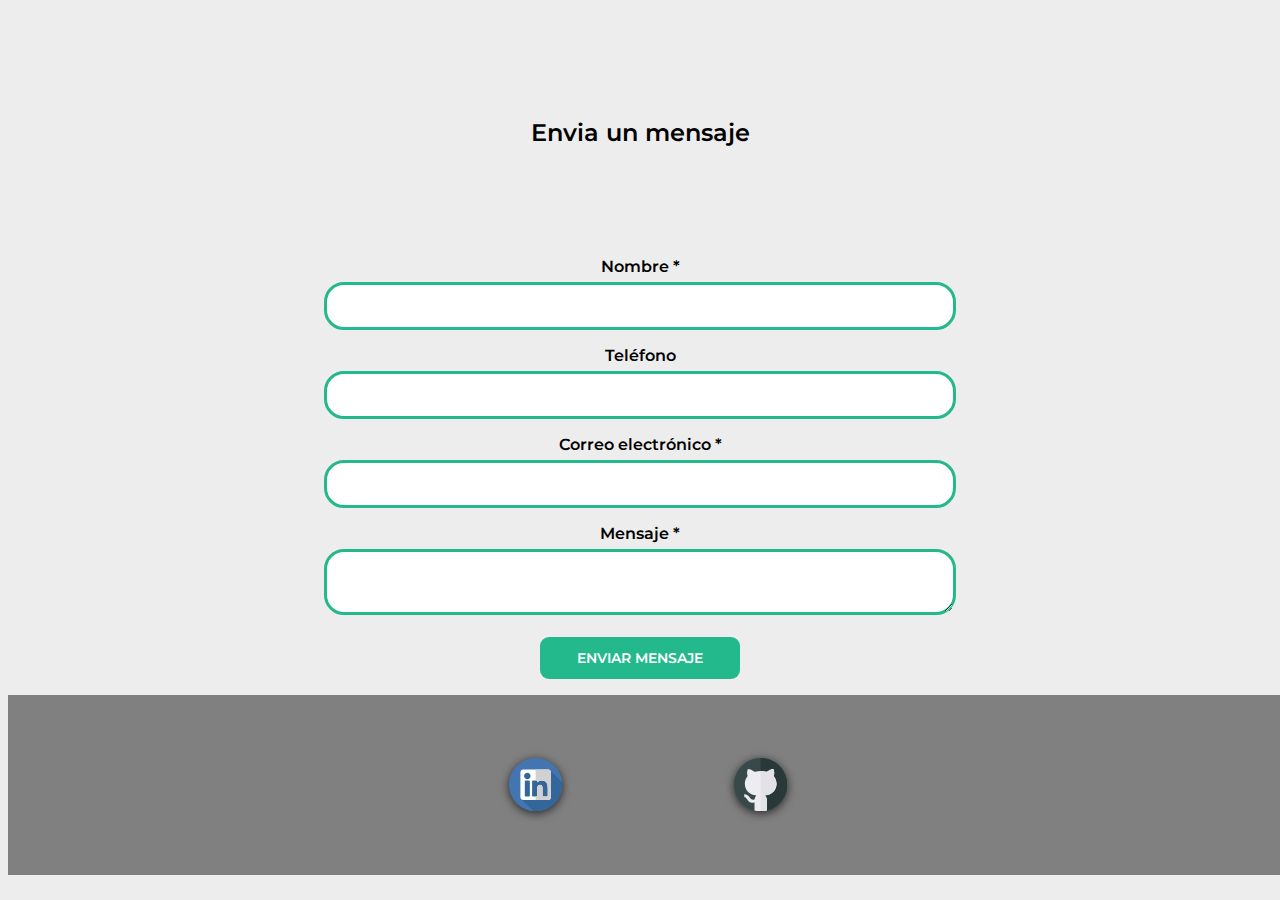
==== contact.html @ 165d841c "My Portfolio" ====
<!DOCTYPE html>
<html lang="es">
    <head>
        <meta charset="utf-8">
        <meta name="description" content="front end developer">
        <meta name="author" content="Jose Garcia">
        <meta name="viewport" content="width=device-width, initial-scale=1.0">
        <title>Contacto</title>
        <link rel="stylesheet" href="css/contact.css">
        <!--[if lt IE 9]> <script src="http://html5shim.googlecode.com/svn/trunk/html5.js"></script> <![endif]-->
    </head>
    <body>
        <form action="contact.php" method="post" class="form_contact">
            <h2>Envia un mensaje</h2>
            <div class="user_info">
                <label for="names">Nombre *</label>
                <input type="text" id="names" name="nombre" required>

                <label for="phone">Teléfono</label>
                <input type="text" id="phone" name="telefono" required>

                <label for="email">Correo electrónico *</label>
                <input type="text" id="email" name="correo" required>

                <label for="mensaje">Mensaje *</label>
                <textarea id="mensaje" name="mensaje" required></textarea>

                <input type="submit" value="Enviar Mensaje" id="btnSend">
            </div>
        </form>
    </body>
    <footer>
        <div class="footer row">
          <div class="iconos col">
            <svg height="40pt" viewBox="0 0 512 512" width="40pt" xmlns="http://www.w3.org/2000/svg"><a href="https://github.com/JoseMGarcia34"><circle style="fill:#4376B1;" cx="256.001" cy="256" r="256"/>
              <path style="fill:#336699;" d="M511.016,233.634L394.729,117.198c-71.035,9.237-145.27,7.859-216.305,9.511
                c-29.306,0-58.613,13.791-53.441,46.545c10.343,65.508,15.515,129.293,3.448,196.525c-1.9,8.545-5.897,17.089-11.117,25.059
                L233.48,511.005c7.421,0.646,14.929,0.996,22.519,0.996c141.384,0,256-114.616,256-256
                C512.001,248.461,511.656,241.005,511.016,233.634z"/>
              <path style="fill:#FFFFFF;" d="M376.023,109.468H135.979c-14.643,0-26.51,11.867-26.51,26.51V376.02
                c0,14.639,11.867,26.51,26.51,26.51h240.042c14.639,0,26.51-11.871,26.51-26.51V135.978
                C402.533,121.335,390.662,109.468,376.023,109.468L376.023,109.468z M200.155,362.517c0,4.263-3.453,7.716-7.716,7.716h-32.837
                c-4.263,0-7.716-3.455-7.716-7.716V224.856c0-4.263,3.455-7.716,7.716-7.716h32.839c4.263,0,7.716,3.455,7.716,7.716v137.661
                H200.155z M176.02,204.162c-17.23,0-31.196-13.969-31.196-31.201c0-17.229,13.965-31.196,31.196-31.196
                c17.232,0,31.198,13.969,31.198,31.196C207.218,190.195,193.251,204.162,176.02,204.162L176.02,204.162z M371.773,363.139
                c0,3.918-3.175,7.096-7.09,7.096h-35.242c-3.915,0-7.092-3.177-7.092-7.096v-64.574c0-9.63,2.826-42.21-25.172-42.21
                c-21.719,0-26.124,22.3-27.008,32.304v74.478c0,3.918-3.175,7.096-7.094,7.096h-34.082c-3.918,0-7.096-3.177-7.096-7.096V224.234
                c0-3.918,3.177-7.096,7.096-7.096h34.082c3.918,0,7.094,3.177,7.094,7.096v12.009c8.054-12.085,20.023-21.416,45.502-21.416
                c56.425,0,56.105,52.717,56.105,81.686v66.627H371.773z"/>
              <path style="fill:#D1D1D1;" d="M376.023,109.468H255.427v107.67h7.647c3.918,0,7.094,3.177,7.094,7.096v12.009
                c8.054-12.085,20.023-21.416,45.503-21.416c56.425,0,56.105,52.717,56.105,81.686v66.625c0,3.918-3.175,7.096-7.09,7.096h-35.242
                c-3.915,0-7.092-3.177-7.092-7.096v-64.574c0-9.63,2.826-42.21-25.172-42.21c-21.719,0-26.124,22.3-27.008,32.304v74.478
                c0,3.918-3.175,7.096-7.094,7.096h-7.647v32.301h120.596c14.639,0,26.51-11.871,26.51-26.51V135.978
                C402.533,121.335,390.662,109.468,376.023,109.468z"/>
              <g>
              </g>
              <g>
              </g>
              <g>
              </g>
              <g>
              </g>
              <g>
              </g>
              <g>
              </g>
              <g>
              </g>
              <g>
              </g>
              <g>
              </g>
              <g>
              </g>
              <g>
              </g>
              <g>
              </g>
              <g>
              </g>
              <g>
              </g>
              <g>
              </g></a></svg>
            <svg height="40pt" viewBox="0 0 512 512" width="40pt" xmlns="http://www.w3.org/2000/svg"><g fill-rule="evenodd"><a href="https://www.linkedin.com/in/jmgarciamunoz/"><path d="m512 257c0 120-84.101562 220.5-196 247.5l-30.601562-97.199219h-58.796876l-29.601562 97.199219c-111.898438-27-197-127.5-197-247.5 0-140.699219 115.300781-257 256-257s256 116.300781 256 257zm0 0" fill="#384949"/><path d="m512 257c0 120-84.101562 220.5-196 247.5l-30.601562-97.199219h-29.398438v-407.300781c140.699219 0 256 116.300781 256 257zm0 0" fill="#293939"/><path d="m181.277344 430.058594c-6.078125 0-12.011719-.867188-17.828125-2.578125-15.128907-4.46875-27.421875-14.546875-36.546875-29.914063-4.160156-7.015625-8.496094-11.878906-13.605469-15.308594-5.027344-3.382812-9.039063-4.671874-13.273437-4.363281l-2.636719-29.882812c11.117187-.953125 21.753906 2.0625 32.59375 9.316406 8.832031 5.902344 16.257812 14.0625 22.71875 24.914063 5.304687 8.921874 11.410156 14.152343 19.25 16.46875 8.804687 2.589843 17.941406 1.507812 29.632812-3.472657l11.808594 27.566407c-11.296875 4.835937-21.929687 7.253906-32.113281 7.253906zm0 0" fill="#ececf1"/><path d="m400.902344 287.300781c-10.503906 27.898438-36.902344 63.300781-103.800782 73.199219 8.699219 12.898438 19.199219 19.800781 18.898438 46.800781v97.199219c-19.199219 4.800781-39.300781 7.5-60 7.5s-39.800781-2.699219-59-7.5v-98.402344c0-26.699218 10.101562-34.199218 17.898438-45.597656-66.898438-9.902344-93.296876-45.300781-103.800782-73.199219-14.097656-37.203125-6.597656-83.402343 18.003906-112.800781.597657-.601562 1.5-2.101562 1.199219-3-11.402343-34.199219 2.398438-62.699219 3-65.699219 12.898438 3.898438 15-3.902343 56.699219 21.597657l7.199219 4.203124c3 1.796876 2.101562.597657 5.101562.597657 17.398438-4.800781 35.699219-7.5 53.699219-7.5 18.300781 0 36.300781 2.699219 54.597656 7.5l2.101563.300781s.597656 0 2.101562-.898438c51.898438-31.503906 50.097657-21.300781 64.195313-25.800781.300781 3 14.101562 31.796875 2.703125 65.699219-1.5 4.5 45 47.097656 19.203125 115.800781zm0 0" fill="#ececf1"/><path d="m400.902344 287.300781c-10.503906 27.898438-36.902344 63.300781-103.800782 73.199219 8.699219 12.898438 19.199219 19.800781 18.898438 46.800781v97.199219c-19.199219 4.800781-39.300781 7.5-60 7.5v-387.300781c18.300781 0 36.300781 2.699219 54.601562 7.5l2.097657.300781s.601562 0 2.101562-.898438c51.898438-31.503906 50.097657-21.300781 64.199219-25.800781.300781 3 14.101562 31.796875 2.699219 65.699219-1.5 4.5 45 47.097656 19.203125 115.800781zm0 0" fill="#e2e2e7"/></a></svg>
          </div>                
        </div>              
      </footer>
    </div>
  </div>
</div>  
<script src="js/app.js"></script>  
</body>
</html>
---- css/contact.css ----
@import url('https://fonts.googleapis.com/css2?family=Montserrat:wght@200&display=swap');

body {
    background: #ededed;
}

.form_contact, .user_info {
    display: flex;
    align-items: center;
    flex-direction: column;
    justify-content: center;
    width: 100%;
    padding-top: 10vh;
  }
  
  input[type=text], input, select, textarea {
    font-size: 0.9em;
    width: 50%; 
    padding: 12px; 
    border: #24B98C 3px solid; 
    border-radius: 20px; 
    box-sizing: border-box; 
    margin-top: 6px; 
    margin-bottom: 16px; 
    resize: vertical;
    font-family: 'Montserrat', sans-serif;
    font-weight: 600;  
    outline: none;
  }
  
  
  input[type=submit] {
    background-color: #24B98C;
    color: white;
    padding: 12px 20px;
    border: none;
    border-radius: 9px;
    cursor: pointer;
    width: 200px;
    text-transform: uppercase;
  }
  
  input[type=submit]:hover {
    background:#24B98C;
  }

  label, h2 {
    font-family: 'Montserrat', sans-serif;
    font-weight: 600;  
  }

  footer
{
  width: 100%;
  height: 20vh;
  position: fixed;
  background: gray;     
  display: flex;
  align-items: center;
  justify-content: center;  
}

.iconos {  
    display: flex;
    justify-content: space-around;
    width: 50vh;
  }

svg {    
    transition: all 0.4s ease;
    filter: drop-shadow(0 2px 5px rgba(0, 0, 0, 0.7));
  }
  
  svg:hover {
    transform:scale(1.25);  
  }
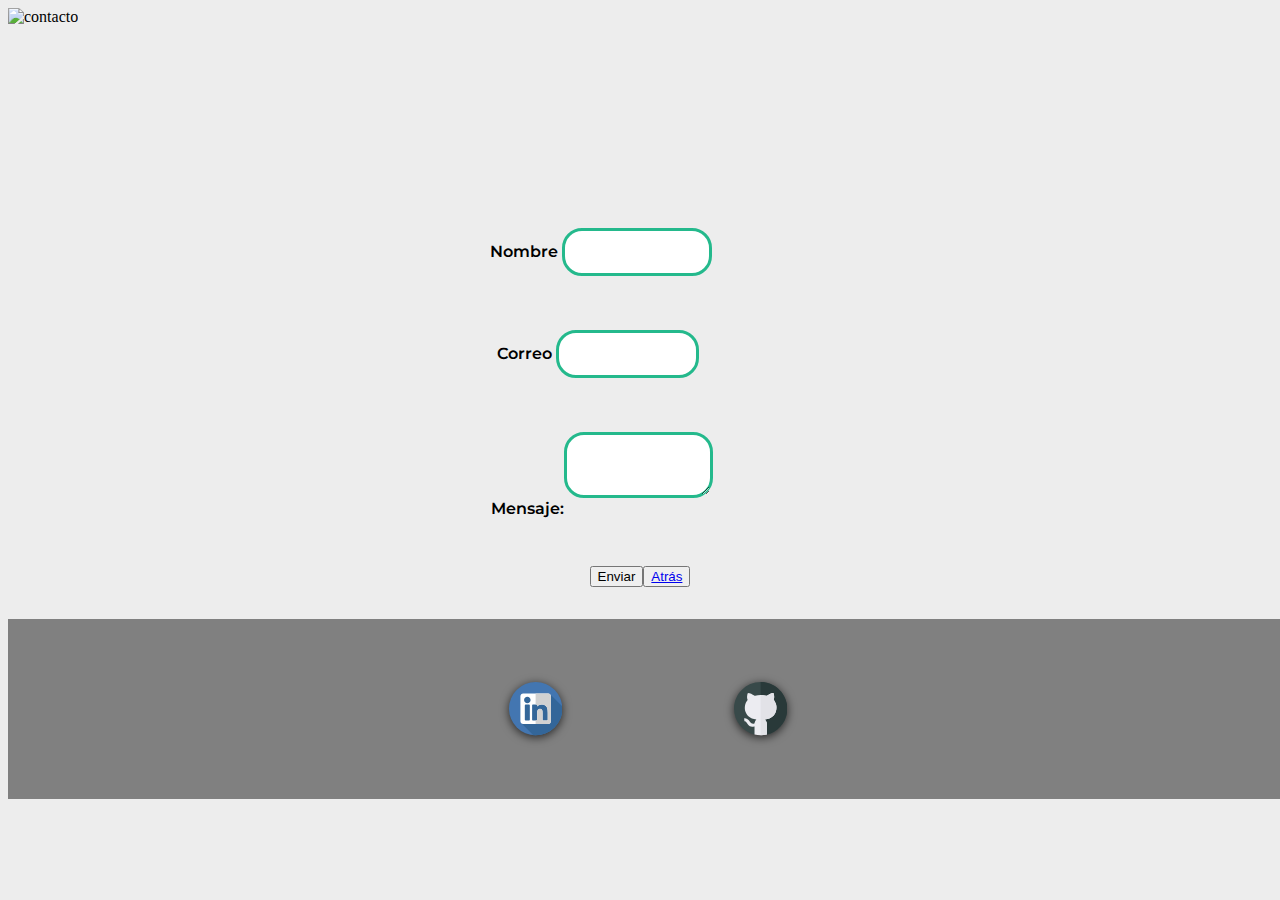
==== commit 78e9fc6e: "Add files via upload" ====
--- a/contact.html
+++ b/contact.html
@@ -1,95 +1,101 @@
-<!DOCTYPE html>
-<html lang="es">
-    <head>
-        <meta charset="utf-8">
-        <meta name="description" content="front end developer">
-        <meta name="author" content="Jose Garcia">
-        <meta name="viewport" content="width=device-width, initial-scale=1.0">
-        <title>Contacto</title>
-        <link rel="stylesheet" href="css/contact.css">
-        <!--[if lt IE 9]> <script src="http://html5shim.googlecode.com/svn/trunk/html5.js"></script> <![endif]-->
-    </head>
-    <body>
-        <form action="contact.php" method="post" class="form_contact">
-            <h2>Envia un mensaje</h2>
-            <div class="user_info">
-                <label for="names">Nombre *</label>
-                <input type="text" id="names" name="nombre" required>
-
-                <label for="phone">Teléfono</label>
-                <input type="text" id="phone" name="telefono" required>
-
-                <label for="email">Correo electrónico *</label>
-                <input type="text" id="email" name="correo" required>
-
-                <label for="mensaje">Mensaje *</label>
-                <textarea id="mensaje" name="mensaje" required></textarea>
-
-                <input type="submit" value="Enviar Mensaje" id="btnSend">
-            </div>
-        </form>
-    </body>
-    <footer>
-        <div class="footer row">
-          <div class="iconos col">
-            <svg height="40pt" viewBox="0 0 512 512" width="40pt" xmlns="http://www.w3.org/2000/svg"><a href="https://github.com/JoseMGarcia34"><circle style="fill:#4376B1;" cx="256.001" cy="256" r="256"/>
-              <path style="fill:#336699;" d="M511.016,233.634L394.729,117.198c-71.035,9.237-145.27,7.859-216.305,9.511
-                c-29.306,0-58.613,13.791-53.441,46.545c10.343,65.508,15.515,129.293,3.448,196.525c-1.9,8.545-5.897,17.089-11.117,25.059
-                L233.48,511.005c7.421,0.646,14.929,0.996,22.519,0.996c141.384,0,256-114.616,256-256
-                C512.001,248.461,511.656,241.005,511.016,233.634z"/>
-              <path style="fill:#FFFFFF;" d="M376.023,109.468H135.979c-14.643,0-26.51,11.867-26.51,26.51V376.02
-                c0,14.639,11.867,26.51,26.51,26.51h240.042c14.639,0,26.51-11.871,26.51-26.51V135.978
-                C402.533,121.335,390.662,109.468,376.023,109.468L376.023,109.468z M200.155,362.517c0,4.263-3.453,7.716-7.716,7.716h-32.837
-                c-4.263,0-7.716-3.455-7.716-7.716V224.856c0-4.263,3.455-7.716,7.716-7.716h32.839c4.263,0,7.716,3.455,7.716,7.716v137.661
-                H200.155z M176.02,204.162c-17.23,0-31.196-13.969-31.196-31.201c0-17.229,13.965-31.196,31.196-31.196
-                c17.232,0,31.198,13.969,31.198,31.196C207.218,190.195,193.251,204.162,176.02,204.162L176.02,204.162z M371.773,363.139
-                c0,3.918-3.175,7.096-7.09,7.096h-35.242c-3.915,0-7.092-3.177-7.092-7.096v-64.574c0-9.63,2.826-42.21-25.172-42.21
-                c-21.719,0-26.124,22.3-27.008,32.304v74.478c0,3.918-3.175,7.096-7.094,7.096h-34.082c-3.918,0-7.096-3.177-7.096-7.096V224.234
-                c0-3.918,3.177-7.096,7.096-7.096h34.082c3.918,0,7.094,3.177,7.094,7.096v12.009c8.054-12.085,20.023-21.416,45.502-21.416
-                c56.425,0,56.105,52.717,56.105,81.686v66.627H371.773z"/>
-              <path style="fill:#D1D1D1;" d="M376.023,109.468H255.427v107.67h7.647c3.918,0,7.094,3.177,7.094,7.096v12.009
-                c8.054-12.085,20.023-21.416,45.503-21.416c56.425,0,56.105,52.717,56.105,81.686v66.625c0,3.918-3.175,7.096-7.09,7.096h-35.242
-                c-3.915,0-7.092-3.177-7.092-7.096v-64.574c0-9.63,2.826-42.21-25.172-42.21c-21.719,0-26.124,22.3-27.008,32.304v74.478
-                c0,3.918-3.175,7.096-7.094,7.096h-7.647v32.301h120.596c14.639,0,26.51-11.871,26.51-26.51V135.978
-                C402.533,121.335,390.662,109.468,376.023,109.468z"/>
-              <g>
-              </g>
-              <g>
-              </g>
-              <g>
-              </g>
-              <g>
-              </g>
-              <g>
-              </g>
-              <g>
-              </g>
-              <g>
-              </g>
-              <g>
-              </g>
-              <g>
-              </g>
-              <g>
-              </g>
-              <g>
-              </g>
-              <g>
-              </g>
-              <g>
-              </g>
-              <g>
-              </g>
-              <g>
-              </g></a></svg>
-            <svg height="40pt" viewBox="0 0 512 512" width="40pt" xmlns="http://www.w3.org/2000/svg"><g fill-rule="evenodd"><a href="https://www.linkedin.com/in/jmgarciamunoz/"><path d="m512 257c0 120-84.101562 220.5-196 247.5l-30.601562-97.199219h-58.796876l-29.601562 97.199219c-111.898438-27-197-127.5-197-247.5 0-140.699219 115.300781-257 256-257s256 116.300781 256 257zm0 0" fill="#384949"/><path d="m512 257c0 120-84.101562 220.5-196 247.5l-30.601562-97.199219h-29.398438v-407.300781c140.699219 0 256 116.300781 256 257zm0 0" fill="#293939"/><path d="m181.277344 430.058594c-6.078125 0-12.011719-.867188-17.828125-2.578125-15.128907-4.46875-27.421875-14.546875-36.546875-29.914063-4.160156-7.015625-8.496094-11.878906-13.605469-15.308594-5.027344-3.382812-9.039063-4.671874-13.273437-4.363281l-2.636719-29.882812c11.117187-.953125 21.753906 2.0625 32.59375 9.316406 8.832031 5.902344 16.257812 14.0625 22.71875 24.914063 5.304687 8.921874 11.410156 14.152343 19.25 16.46875 8.804687 2.589843 17.941406 1.507812 29.632812-3.472657l11.808594 27.566407c-11.296875 4.835937-21.929687 7.253906-32.113281 7.253906zm0 0" fill="#ececf1"/><path d="m400.902344 287.300781c-10.503906 27.898438-36.902344 63.300781-103.800782 73.199219 8.699219 12.898438 19.199219 19.800781 18.898438 46.800781v97.199219c-19.199219 4.800781-39.300781 7.5-60 7.5s-39.800781-2.699219-59-7.5v-98.402344c0-26.699218 10.101562-34.199218 17.898438-45.597656-66.898438-9.902344-93.296876-45.300781-103.800782-73.199219-14.097656-37.203125-6.597656-83.402343 18.003906-112.800781.597657-.601562 1.5-2.101562 1.199219-3-11.402343-34.199219 2.398438-62.699219 3-65.699219 12.898438 3.898438 15-3.902343 56.699219 21.597657l7.199219 4.203124c3 1.796876 2.101562.597657 5.101562.597657 17.398438-4.800781 35.699219-7.5 53.699219-7.5 18.300781 0 36.300781 2.699219 54.597656 7.5l2.101563.300781s.597656 0 2.101562-.898438c51.898438-31.503906 50.097657-21.300781 64.195313-25.800781.300781 3 14.101562 31.796875 2.703125 65.699219-1.5 4.5 45 47.097656 19.203125 115.800781zm0 0" fill="#ececf1"/><path d="m400.902344 287.300781c-10.503906 27.898438-36.902344 63.300781-103.800782 73.199219 8.699219 12.898438 19.199219 19.800781 18.898438 46.800781v97.199219c-19.199219 4.800781-39.300781 7.5-60 7.5v-387.300781c18.300781 0 36.300781 2.699219 54.601562 7.5l2.097657.300781s.601562 0 2.101562-.898438c51.898438-31.503906 50.097657-21.300781 64.199219-25.800781.300781 3 14.101562 31.796875 2.699219 65.699219-1.5 4.5 45 47.097656 19.203125 115.800781zm0 0" fill="#e2e2e7"/></a></svg>
-          </div>                
-        </div>              
-      </footer>
-    </div>
-  </div>
-</div>  
-<script src="js/app.js"></script>  
-</body>
-</html>
+<!DOCTYPE html>
+<html lang="es">
+    <head>
+        <meta charset="utf-8">
+        <meta name="description" content="front end developer">
+        <meta name="author" content="Jose Garcia">
+        <meta name="viewport" content="width=device-width, initial-scale=1.0">
+        <title>Contacto</title>
+        <link rel="stylesheet" href="css/contact.css">
+        <!--[if lt IE 9]> <script src="http://html5shim.googlecode.com/svn/trunk/html5.js"></script> <![endif]-->
+    </head>
+    <body>
+      <div class="container row">
+        <div class="imagenPng col">
+          <img src="https://fotos.subefotos.com/e386955262963f6f56a3d1ce3c3b7662o.png" alt="contacto">
+        </div>
+        <div class="col">   
+          <form name="contact" class="form_contact" netlify>          
+              <div class="user_info">
+                <p>
+                  <label>Nombre <input type="text" name="name" /></label>
+                </p>
+                <p>
+                  <label>Correo <input type="email" name="email" /></label>
+                </p>
+                <p>
+                  <label>Mensaje:<textarea name="message"></textarea></label>
+                </p>
+                <p>
+                  <div class="botones">
+                  <button type="submit">Enviar</button><button><a href=index.html>Atrás</a></button>
+                  </div>
+                </p>
+              </div>
+          </form>
+        </div> 
+      </div>    
+    <footer>
+        <div class="footer row">
+          <div class="iconos col">
+            <svg height="40pt" viewBox="0 0 512 512" width="40pt" xmlns="http://www.w3.org/2000/svg"><a href="https://github.com/JoseMGarcia34"><circle style="fill:#4376B1;" cx="256.001" cy="256" r="256"/>
+              <path style="fill:#336699;" d="M511.016,233.634L394.729,117.198c-71.035,9.237-145.27,7.859-216.305,9.511
+                c-29.306,0-58.613,13.791-53.441,46.545c10.343,65.508,15.515,129.293,3.448,196.525c-1.9,8.545-5.897,17.089-11.117,25.059
+                L233.48,511.005c7.421,0.646,14.929,0.996,22.519,0.996c141.384,0,256-114.616,256-256
+                C512.001,248.461,511.656,241.005,511.016,233.634z"/>
+              <path style="fill:#FFFFFF;" d="M376.023,109.468H135.979c-14.643,0-26.51,11.867-26.51,26.51V376.02
+                c0,14.639,11.867,26.51,26.51,26.51h240.042c14.639,0,26.51-11.871,26.51-26.51V135.978
+                C402.533,121.335,390.662,109.468,376.023,109.468L376.023,109.468z M200.155,362.517c0,4.263-3.453,7.716-7.716,7.716h-32.837
+                c-4.263,0-7.716-3.455-7.716-7.716V224.856c0-4.263,3.455-7.716,7.716-7.716h32.839c4.263,0,7.716,3.455,7.716,7.716v137.661
+                H200.155z M176.02,204.162c-17.23,0-31.196-13.969-31.196-31.201c0-17.229,13.965-31.196,31.196-31.196
+                c17.232,0,31.198,13.969,31.198,31.196C207.218,190.195,193.251,204.162,176.02,204.162L176.02,204.162z M371.773,363.139
+                c0,3.918-3.175,7.096-7.09,7.096h-35.242c-3.915,0-7.092-3.177-7.092-7.096v-64.574c0-9.63,2.826-42.21-25.172-42.21
+                c-21.719,0-26.124,22.3-27.008,32.304v74.478c0,3.918-3.175,7.096-7.094,7.096h-34.082c-3.918,0-7.096-3.177-7.096-7.096V224.234
+                c0-3.918,3.177-7.096,7.096-7.096h34.082c3.918,0,7.094,3.177,7.094,7.096v12.009c8.054-12.085,20.023-21.416,45.502-21.416
+                c56.425,0,56.105,52.717,56.105,81.686v66.627H371.773z"/>
+              <path style="fill:#D1D1D1;" d="M376.023,109.468H255.427v107.67h7.647c3.918,0,7.094,3.177,7.094,7.096v12.009
+                c8.054-12.085,20.023-21.416,45.503-21.416c56.425,0,56.105,52.717,56.105,81.686v66.625c0,3.918-3.175,7.096-7.09,7.096h-35.242
+                c-3.915,0-7.092-3.177-7.092-7.096v-64.574c0-9.63,2.826-42.21-25.172-42.21c-21.719,0-26.124,22.3-27.008,32.304v74.478
+                c0,3.918-3.175,7.096-7.094,7.096h-7.647v32.301h120.596c14.639,0,26.51-11.871,26.51-26.51V135.978
+                C402.533,121.335,390.662,109.468,376.023,109.468z"/>
+              <g>
+              </g>
+              <g>
+              </g>
+              <g>
+              </g>
+              <g>
+              </g>
+              <g>
+              </g>
+              <g>
+              </g>
+              <g>
+              </g>
+              <g>
+              </g>
+              <g>
+              </g>
+              <g>
+              </g>
+              <g>
+              </g>
+              <g>
+              </g>
+              <g>
+              </g>
+              <g>
+              </g>
+              <g>
+              </g></a></svg>
+            <svg height="40pt" viewBox="0 0 512 512" width="40pt" xmlns="http://www.w3.org/2000/svg"><g fill-rule="evenodd"><a href="https://www.linkedin.com/in/jmgarciamunoz/"><path d="m512 257c0 120-84.101562 220.5-196 247.5l-30.601562-97.199219h-58.796876l-29.601562 97.199219c-111.898438-27-197-127.5-197-247.5 0-140.699219 115.300781-257 256-257s256 116.300781 256 257zm0 0" fill="#384949"/><path d="m512 257c0 120-84.101562 220.5-196 247.5l-30.601562-97.199219h-29.398438v-407.300781c140.699219 0 256 116.300781 256 257zm0 0" fill="#293939"/><path d="m181.277344 430.058594c-6.078125 0-12.011719-.867188-17.828125-2.578125-15.128907-4.46875-27.421875-14.546875-36.546875-29.914063-4.160156-7.015625-8.496094-11.878906-13.605469-15.308594-5.027344-3.382812-9.039063-4.671874-13.273437-4.363281l-2.636719-29.882812c11.117187-.953125 21.753906 2.0625 32.59375 9.316406 8.832031 5.902344 16.257812 14.0625 22.71875 24.914063 5.304687 8.921874 11.410156 14.152343 19.25 16.46875 8.804687 2.589843 17.941406 1.507812 29.632812-3.472657l11.808594 27.566407c-11.296875 4.835937-21.929687 7.253906-32.113281 7.253906zm0 0" fill="#ececf1"/><path d="m400.902344 287.300781c-10.503906 27.898438-36.902344 63.300781-103.800782 73.199219 8.699219 12.898438 19.199219 19.800781 18.898438 46.800781v97.199219c-19.199219 4.800781-39.300781 7.5-60 7.5s-39.800781-2.699219-59-7.5v-98.402344c0-26.699218 10.101562-34.199218 17.898438-45.597656-66.898438-9.902344-93.296876-45.300781-103.800782-73.199219-14.097656-37.203125-6.597656-83.402343 18.003906-112.800781.597657-.601562 1.5-2.101562 1.199219-3-11.402343-34.199219 2.398438-62.699219 3-65.699219 12.898438 3.898438 15-3.902343 56.699219 21.597657l7.199219 4.203124c3 1.796876 2.101562.597657 5.101562.597657 17.398438-4.800781 35.699219-7.5 53.699219-7.5 18.300781 0 36.300781 2.699219 54.597656 7.5l2.101563.300781s.597656 0 2.101562-.898438c51.898438-31.503906 50.097657-21.300781 64.195313-25.800781.300781 3 14.101562 31.796875 2.703125 65.699219-1.5 4.5 45 47.097656 19.203125 115.800781zm0 0" fill="#ececf1"/><path d="m400.902344 287.300781c-10.503906 27.898438-36.902344 63.300781-103.800782 73.199219 8.699219 12.898438 19.199219 19.800781 18.898438 46.800781v97.199219c-19.199219 4.800781-39.300781 7.5-60 7.5v-387.300781c18.300781 0 36.300781 2.699219 54.601562 7.5l2.097657.300781s.601562 0 2.101562-.898438c51.898438-31.503906 50.097657-21.300781 64.199219-25.800781.300781 3 14.101562 31.796875 2.699219 65.699219-1.5 4.5 45 47.097656 19.203125 115.800781zm0 0" fill="#e2e2e7"/></a></svg>
+          </div>                
+        </div>              
+      </footer>
+    </div>
+  </div>
+</div>  
+<script src="js/app.js"></script>  
+</body>
+</html>
      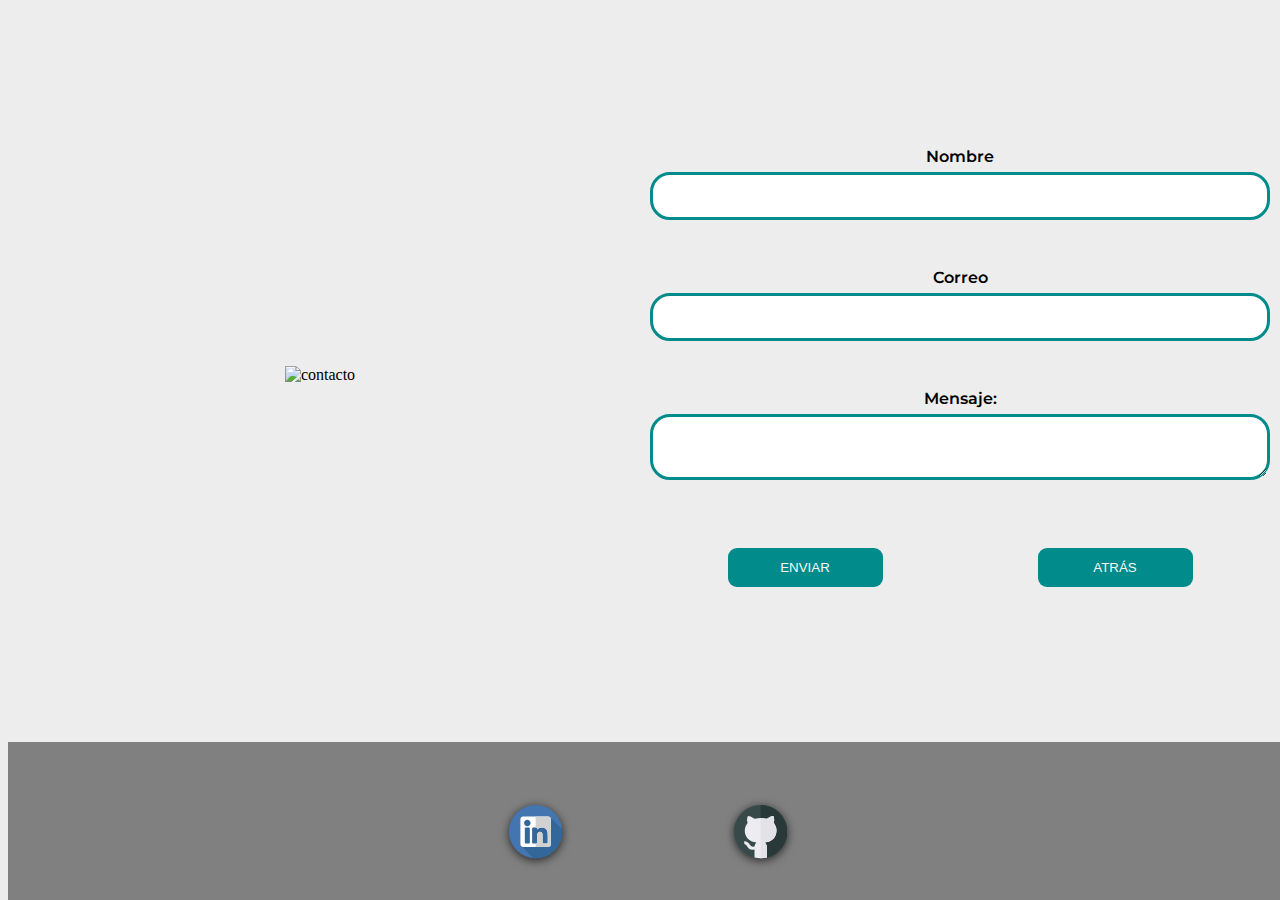
==== commit b3956627: "Add files via upload" ====
--- a/contact.html
+++ b/contact.html
@@ -38,7 +38,7 @@
     <footer>
         <div class="footer row">
           <div class="iconos col">
-            <svg height="40pt" viewBox="0 0 512 512" width="40pt" xmlns="http://www.w3.org/2000/svg"><a href="https://github.com/JoseMGarcia34"><circle style="fill:#4376B1;" cx="256.001" cy="256" r="256"/>
+            <svg height="40pt" viewBox="0 0 512 512" width="40pt" xmlns="http://www.w3.org/2000/svg"><a href="https://www.linkedin.com/in/jmgarciamunoz/"><circle style="fill:#4376B1;" cx="256.001" cy="256" r="256"/>
               <path style="fill:#336699;" d="M511.016,233.634L394.729,117.198c-71.035,9.237-145.27,7.859-216.305,9.511
                 c-29.306,0-58.613,13.791-53.441,46.545c10.343,65.508,15.515,129.293,3.448,196.525c-1.9,8.545-5.897,17.089-11.117,25.059
                 L233.48,511.005c7.421,0.646,14.929,0.996,22.519,0.996c141.384,0,256-114.616,256-256
@@ -88,13 +88,10 @@
               </g>
               <g>
               </g></a></svg>
-            <svg height="40pt" viewBox="0 0 512 512" width="40pt" xmlns="http://www.w3.org/2000/svg"><g fill-rule="evenodd"><a href="https://www.linkedin.com/in/jmgarciamunoz/"><path d="m512 257c0 120-84.101562 220.5-196 247.5l-30.601562-97.199219h-58.796876l-29.601562 97.199219c-111.898438-27-197-127.5-197-247.5 0-140.699219 115.300781-257 256-257s256 116.300781 256 257zm0 0" fill="#384949"/><path d="m512 257c0 120-84.101562 220.5-196 247.5l-30.601562-97.199219h-29.398438v-407.300781c140.699219 0 256 116.300781 256 257zm0 0" fill="#293939"/><path d="m181.277344 430.058594c-6.078125 0-12.011719-.867188-17.828125-2.578125-15.128907-4.46875-27.421875-14.546875-36.546875-29.914063-4.160156-7.015625-8.496094-11.878906-13.605469-15.308594-5.027344-3.382812-9.039063-4.671874-13.273437-4.363281l-2.636719-29.882812c11.117187-.953125 21.753906 2.0625 32.59375 9.316406 8.832031 5.902344 16.257812 14.0625 22.71875 24.914063 5.304687 8.921874 11.410156 14.152343 19.25 16.46875 8.804687 2.589843 17.941406 1.507812 29.632812-3.472657l11.808594 27.566407c-11.296875 4.835937-21.929687 7.253906-32.113281 7.253906zm0 0" fill="#ececf1"/><path d="m400.902344 287.300781c-10.503906 27.898438-36.902344 63.300781-103.800782 73.199219 8.699219 12.898438 19.199219 19.800781 18.898438 46.800781v97.199219c-19.199219 4.800781-39.300781 7.5-60 7.5s-39.800781-2.699219-59-7.5v-98.402344c0-26.699218 10.101562-34.199218 17.898438-45.597656-66.898438-9.902344-93.296876-45.300781-103.800782-73.199219-14.097656-37.203125-6.597656-83.402343 18.003906-112.800781.597657-.601562 1.5-2.101562 1.199219-3-11.402343-34.199219 2.398438-62.699219 3-65.699219 12.898438 3.898438 15-3.902343 56.699219 21.597657l7.199219 4.203124c3 1.796876 2.101562.597657 5.101562.597657 17.398438-4.800781 35.699219-7.5 53.699219-7.5 18.300781 0 36.300781 2.699219 54.597656 7.5l2.101563.300781s.597656 0 2.101562-.898438c51.898438-31.503906 50.097657-21.300781 64.195313-25.800781.300781 3 14.101562 31.796875 2.703125 65.699219-1.5 4.5 45 47.097656 19.203125 115.800781zm0 0" fill="#ececf1"/><path d="m400.902344 287.300781c-10.503906 27.898438-36.902344 63.300781-103.800782 73.199219 8.699219 12.898438 19.199219 19.800781 18.898438 46.800781v97.199219c-19.199219 4.800781-39.300781 7.5-60 7.5v-387.300781c18.300781 0 36.300781 2.699219 54.601562 7.5l2.097657.300781s.601562 0 2.101562-.898438c51.898438-31.503906 50.097657-21.300781 64.199219-25.800781.300781 3 14.101562 31.796875 2.699219 65.699219-1.5 4.5 45 47.097656 19.203125 115.800781zm0 0" fill="#e2e2e7"/></a></svg>
+            <svg height="40pt" viewBox="0 0 512 512" width="40pt" xmlns="http://www.w3.org/2000/svg"><g fill-rule="evenodd"><a href="https://github.com/JoseMGarcia34"><path d="m512 257c0 120-84.101562 220.5-196 247.5l-30.601562-97.199219h-58.796876l-29.601562 97.199219c-111.898438-27-197-127.5-197-247.5 0-140.699219 115.300781-257 256-257s256 116.300781 256 257zm0 0" fill="#384949"/><path d="m512 257c0 120-84.101562 220.5-196 247.5l-30.601562-97.199219h-29.398438v-407.300781c140.699219 0 256 116.300781 256 257zm0 0" fill="#293939"/><path d="m181.277344 430.058594c-6.078125 0-12.011719-.867188-17.828125-2.578125-15.128907-4.46875-27.421875-14.546875-36.546875-29.914063-4.160156-7.015625-8.496094-11.878906-13.605469-15.308594-5.027344-3.382812-9.039063-4.671874-13.273437-4.363281l-2.636719-29.882812c11.117187-.953125 21.753906 2.0625 32.59375 9.316406 8.832031 5.902344 16.257812 14.0625 22.71875 24.914063 5.304687 8.921874 11.410156 14.152343 19.25 16.46875 8.804687 2.589843 17.941406 1.507812 29.632812-3.472657l11.808594 27.566407c-11.296875 4.835937-21.929687 7.253906-32.113281 7.253906zm0 0" fill="#ececf1"/><path d="m400.902344 287.300781c-10.503906 27.898438-36.902344 63.300781-103.800782 73.199219 8.699219 12.898438 19.199219 19.800781 18.898438 46.800781v97.199219c-19.199219 4.800781-39.300781 7.5-60 7.5s-39.800781-2.699219-59-7.5v-98.402344c0-26.699218 10.101562-34.199218 17.898438-45.597656-66.898438-9.902344-93.296876-45.300781-103.800782-73.199219-14.097656-37.203125-6.597656-83.402343 18.003906-112.800781.597657-.601562 1.5-2.101562 1.199219-3-11.402343-34.199219 2.398438-62.699219 3-65.699219 12.898438 3.898438 15-3.902343 56.699219 21.597657l7.199219 4.203124c3 1.796876 2.101562.597657 5.101562.597657 17.398438-4.800781 35.699219-7.5 53.699219-7.5 18.300781 0 36.300781 2.699219 54.597656 7.5l2.101563.300781s.597656 0 2.101562-.898438c51.898438-31.503906 50.097657-21.300781 64.195313-25.800781.300781 3 14.101562 31.796875 2.703125 65.699219-1.5 4.5 45 47.097656 19.203125 115.800781zm0 0" fill="#ececf1"/><path d="m400.902344 287.300781c-10.503906 27.898438-36.902344 63.300781-103.800782 73.199219 8.699219 12.898438 19.199219 19.800781 18.898438 46.800781v97.199219c-19.199219 4.800781-39.300781 7.5-60 7.5v-387.300781c18.300781 0 36.300781 2.699219 54.601562 7.5l2.097657.300781s.601562 0 2.101562-.898438c51.898438-31.503906 50.097657-21.300781 64.199219-25.800781.300781 3 14.101562 31.796875 2.699219 65.699219-1.5 4.5 45 47.097656 19.203125 115.800781zm0 0" fill="#e2e2e7"/></a></svg>
           </div>                
         </div>              
-      </footer>
-    </div>
-  </div>
-</div>  
+      </footer>     
 <script src="js/app.js"></script>  
 </body>
 </html>
--- a/css/contact.css
+++ b/css/contact.css
@@ -1,77 +1,248 @@
-@import url('https://fonts.googleapis.com/css2?family=Montserrat:wght@200&display=swap');
-
-body {
-    background: #ededed;
-}
-
-.form_contact, .user_info {
-    display: flex;
-    align-items: center;
-    flex-direction: column;
-    justify-content: center;
-    width: 100%;
-    padding-top: 10vh;
-  }
-  
-  input[type=text], input, select, textarea {
-    font-size: 0.9em;
-    width: 50%; 
-    padding: 12px; 
-    border: #24B98C 3px solid; 
-    border-radius: 20px; 
-    box-sizing: border-box; 
-    margin-top: 6px; 
-    margin-bottom: 16px; 
-    resize: vertical;
-    font-family: 'Montserrat', sans-serif;
-    font-weight: 600;  
-    outline: none;
-  }
-  
-  
-  input[type=submit] {
-    background-color: #24B98C;
-    color: white;
-    padding: 12px 20px;
-    border: none;
-    border-radius: 9px;
-    cursor: pointer;
-    width: 200px;
-    text-transform: uppercase;
-  }
-  
-  input[type=submit]:hover {
-    background:#24B98C;
-  }
-
-  label, h2 {
-    font-family: 'Montserrat', sans-serif;
-    font-weight: 600;  
-  }
-
-  footer
-{
-  width: 100%;
-  height: 20vh;
-  position: fixed;
-  background: gray;     
-  display: flex;
-  align-items: center;
-  justify-content: center;  
-}
-
-.iconos {  
-    display: flex;
-    justify-content: space-around;
-    width: 50vh;
-  }
-
-svg {    
-    transition: all 0.4s ease;
-    filter: drop-shadow(0 2px 5px rgba(0, 0, 0, 0.7));
-  }
-  
-  svg:hover {
-    transform:scale(1.25);  
-  }
+@import url('https://fonts.googleapis.com/css2?family=Montserrat:wght@200&display=swap');
+
+body {
+    background: #ededed;    
+}
+
+.container {
+  display: flex;
+  flex-wrap: wrap;
+  margin: -0.5rem;
+  justify-content: space-between;
+}
+
+.imagenPng {
+  display: flex;
+  align-items: center;
+  justify-content: center;
+  width: 50%;  
+}
+
+.col {
+  flex-basis: 100%;
+  padding: 10px;
+  margin: 5px 0;
+  text-align: center;  
+}
+
+.form_contact {
+    display: flex;
+    align-items: center;
+    flex-direction: column;
+    justify-content: center;
+    width: 100%;
+    height: 80vh;             
+  }
+
+  .user_info {
+    display: flex;    
+    flex-direction: column;
+    justify-content: center;
+    width: 100%;
+    height: 80vh;                
+  }
+  
+  input, textarea {
+    font-size: 0.9em;
+    width: 100%; 
+    padding: 12px; 
+    border: #018B8A 3px solid; 
+    border-radius: 20px; 
+    box-sizing: border-box; 
+    margin-top: 6px; 
+    margin-bottom: 16px; 
+    resize: vertical;
+    font-family: 'Montserrat', sans-serif;
+    font-weight: 600;  
+    outline: none;
+  }
+  
+  .botones {
+    display: flex;    
+    justify-content:space-around;
+    width: 100%;    
+  }
+
+  a {
+    text-decoration: none;
+    color: rgb(247, 247, 247);
+  }
+  
+  button {
+    background-color: #018B8A;
+    color: rgb(247, 247, 247);
+    padding: 12px 20px;
+    border: none;
+    border-radius: 9px;
+    cursor: pointer;
+    width: 25%;
+    text-transform: uppercase;
+    transition: all .3s ease-in-out;
+    text-decoration: none;
+  }
+  
+  button:hover {
+    background:#02b8b8;
+    color: rgb(61, 61, 61);
+  }
+
+  label, h2 {
+    font-family: 'Montserrat', sans-serif;
+    font-weight: 600;  
+  }
+
+  footer
+{
+  width: 100%;
+  height: 20vh;
+  position: fixed;
+  background: gray;     
+  display: flex;
+  align-items: center;
+  justify-content: center;  
+}
+
+.iconos {  
+    display: flex;
+    justify-content: space-around;
+    width: 50vh;
+  }
+
+svg {    
+    transition: all 0.4s ease;
+    filter: drop-shadow(0 2px 5px rgba(0, 0, 0, 0.7));
+  }
+  
+  svg:hover {
+    transform:scale(1.25);  
+  }
+
+  @media screen and (min-width: 980px) { 
+  
+    .content {
+      height: auto;
+    }    
+  
+    .footer {    
+      justify-content: center;
+      align-items: center;
+      display: flex;
+    }
+  
+    .row {
+      display: flex;
+      flex-direction: row;
+      flex-wrap: nowrap;
+    }
+   
+    .col {
+      flex: 1;
+    }
+   
+    .col-05 {
+      flex: 0.5;
+    }
+  
+    .col-10 {
+      flex: 1;
+    }
+  
+    .col-15 {
+      flex: 1.5;
+    }
+    
+    .col-20 {
+      flex: 2;
+    }
+    
+    .col-25 {
+      flex: 2.5;
+    }
+    
+    .col-30 {
+      flex: 3;
+    }
+    
+    .col-35 {
+      flex: 3.5;
+    }
+  
+    .col-40 {
+      flex: 4;
+    }
+    
+    .col-45 {
+      flex: 4.5;
+    }
+    
+    .col-50 {
+      flex: 5;
+    }
+    
+    .col-55 {
+      flex: 5.5;
+    }
+    
+    .col-60 {
+      flex: 6;
+    }
+    
+    .col-65 {
+      flex: 6.5;
+    }
+    
+    .col-70 {
+      flex: 7;
+    }
+    
+    .col-75 {
+      flex: 7.5;
+    }
+    
+    .col-80 {
+      flex: 8;
+    }
+    
+    .col-85 {
+      flex: 8.5;
+    }
+    
+    .col-90 {
+      flex: 9;
+    }
+    
+    .col-95 {
+      flex: 9.5;
+    }
+  }
+
+  @media screen and (max-width: 470px) {
+
+  img {
+    width: 50%;
+    height: auto;
+  }
+
+  .user_info {
+    padding-top: 0;
+    justify-content: start;
+  }
+
+  input, textarea {
+    font-size: 0.9em;
+    width: 100%; 
+    padding: 12px; 
+    border: #018B8A 3px solid; 
+    border-radius: 20px; 
+    box-sizing: border-box; 
+    margin-top: 2px; 
+    margin-bottom: 10px; 
+    resize: vertical;
+    font-family: 'Montserrat', sans-serif;
+    font-weight: 600;  
+    outline: none;
+  }
+
+  }
+
   